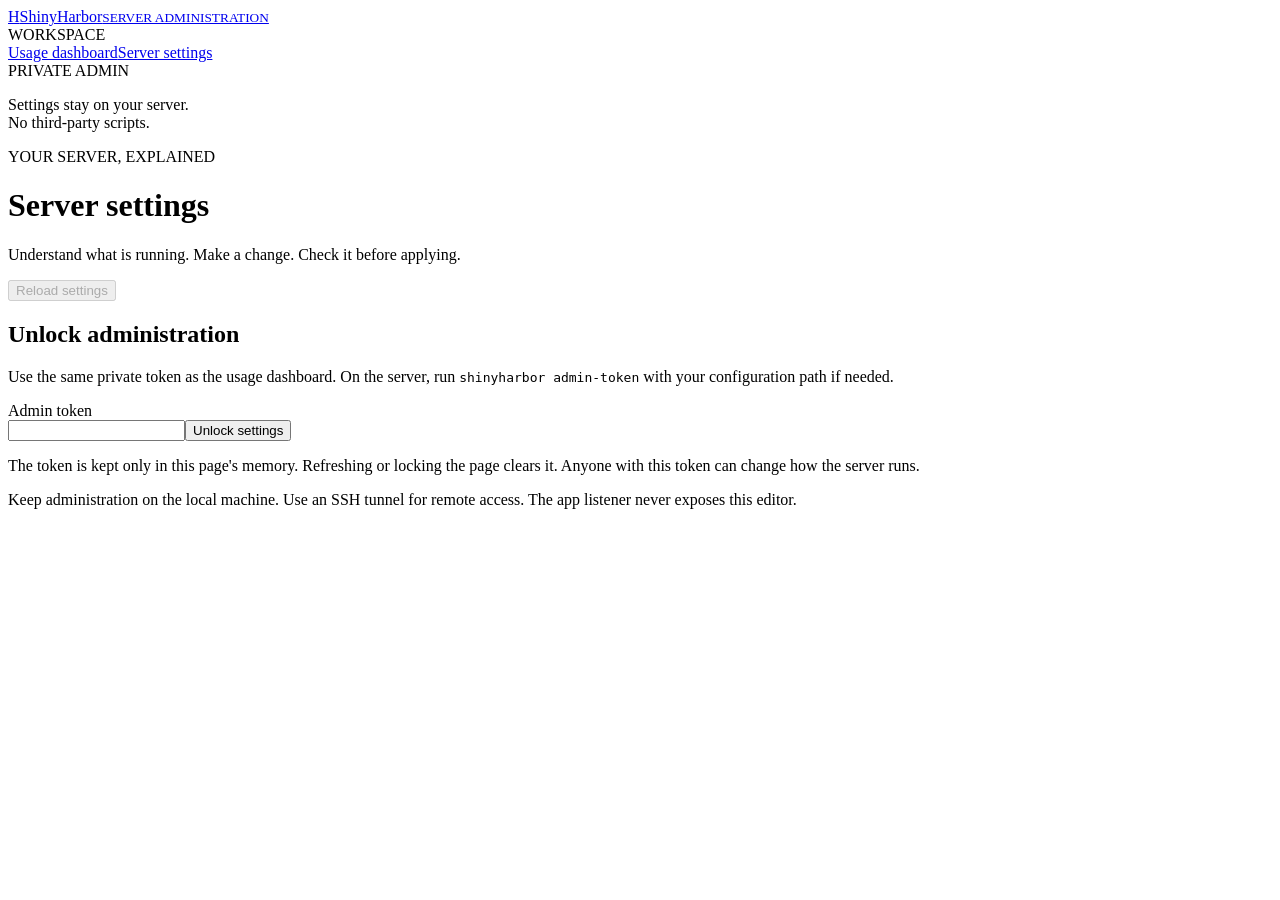
==== assets/admin.html @ 1c9d4fad "Add Sampling Lab, server administration, terminal monitor and HTTPS guides" ====
<!doctype html>
<html lang="en"><head><meta charset="utf-8"><meta name="viewport" content="width=device-width, initial-scale=1"><title>ShinyHarbor · Administration</title><link rel="stylesheet" href="/style.css"><link rel="stylesheet" href="/admin.css"><script src="/admin.js" defer></script></head>
<body>
<aside class="sidebar"><a class="brand" href="/"><span class="brand-mark">H</span><span>ShinyHarbor<small>SERVER ADMINISTRATION</small></span></a><div class="nav-label">WORKSPACE</div><a class="nav" href="/">Usage dashboard</a><a class="nav active" href="/admin">Server settings</a><div class="sidebar-bottom"><span class="pill">PRIVATE ADMIN</span><p>Settings stay on your server.<br>No third-party scripts.</p></div></aside>
<main><header><div><div class="eyebrow">YOUR SERVER, EXPLAINED</div><h1>Server settings</h1><p class="subtitle">Understand what is running. Make a change. Check it before applying.</p></div><div class="action-row"><button id="refresh" disabled>Reload settings</button><button id="lock" class="text-button" hidden>Lock administration</button></div></header>
<section id="login" class="card"><h2>Unlock administration</h2><p>Use the same private token as the usage dashboard. On the server, run <code>shinyharbor admin-token</code> with your configuration path if needed.</p><label for="token">Admin token</label><div class="unlock-row"><input id="token" type="password" autocomplete="off" spellcheck="false"><button id="unlock">Unlock settings</button></div><p class="footnote">The token is kept only in this page's memory. Refreshing or locking the page clears it. Anyone with this token can change how the server runs.</p></section>
<p id="message" role="status" aria-live="polite"></p>
<div id="content" hidden>
<section class="card settings-overview"><div><span class="eyebrow">CONFIGURATION FILE</span><p id="config-path"></p><span id="pending" class="pill"></span></div><p>Editing here updates this file. Every save keeps a private backup. You can continue editing the file with a text editor too; conflicting changes are detected.</p></section>
<nav class="editor-tabs" aria-label="Settings views"><button id="tab-guided" aria-pressed="true" data-view="guided">Everyday settings</button><button id="tab-source" aria-pressed="false" data-view="source">Full configuration</button><button id="tab-active" aria-pressed="false" data-view="active">Running settings</button><button id="tab-help" aria-pressed="false" data-view="help">Settings reference</button></nav>
<section id="view-guided"><p class="view-intro">These controls cover common settings. Use <strong>Full configuration</strong> for apps, worker pools, access rules, multiple listeners, and every other option.</p><p id="legacy-note" hidden>Shiny Server .conf syntax is preserved. Use the full configuration editor for this file.</p><div id="fields"></div></section>
<section id="view-source" class="card" hidden><h2>Full configuration</h2><p>Every supported setting can be changed here, including app definitions and legacy Shiny Server directives. See the reference for syntax and examples. This file may contain password hashes or sensitive environment variables; do not share it publicly.</p><label for="source">Configuration source</label><textarea id="source" rows="24" spellcheck="false" autocomplete="off"></textarea></section>
<section id="view-active" class="card" hidden><h2>What is running now</h2><p>All resolved settings, including defaults and absolute paths. These can differ from saved settings until you restart. Sensitive values may be present. To change a setting, use the first two tabs; the reference explains the options.</p><label for="filter">Find a setting</label><input id="filter" type="search" placeholder="For example: workers, tls, retention"><div id="active-values"></div></section>
<section id="view-help" class="card" hidden><h2>Complete configuration reference</h2><p>This reference is bundled with your installed version and works offline. Use your browser's Find command to locate an option.</p><pre id="reference">Loading reference…</pre></section>
<section id="edit-actions" class="card"><div class="action-row"><button id="validate" class="primary">1. Validate changes</button><button id="save" disabled>2. Save and apply</button><button id="discard">Discard edits</button></div><p id="validation" class="footnote">Validation checks settings, paths, routes and PEM certificates. It does not install R packages, obtain ACME certificates, or open firewall ports.</p><details id="preview" hidden><summary>Review the configuration that will be saved</summary><pre id="preview-source"></pre></details></section>
<section id="restart-help" class="card" hidden><h2>Saved · restart required</h2><p>The file has been saved, but the server is still using its current listeners and global settings. Restarting disconnects active apps, so choose a suitable moment.</p><ul><li><strong>Windows foreground:</strong> stop the current server, then use Start ShinyHarbor.</li><li><strong>Windows service:</strong> in administrator PowerShell, <code>Restart-Service ShinyHarbor</code>.</li><li><strong>Linux package:</strong> <code>sudo systemctl restart shinyharbor</code>.</li><li><strong>macOS background service:</strong> use Stop background server, then Run at login.</li><li><strong>Portable / terminal:</strong> Ctrl+C in the server terminal, then repeat your serve command.</li></ul><p>If you changed a port, use its new address after restarting. The private dashboard and administration page use HTTP even when your app listener uses HTTPS.</p></section>
</div><footer><p>Keep administration on the local machine. Use an SSH tunnel for remote access. The app listener never exposes this editor.</p></footer></main></body></html>
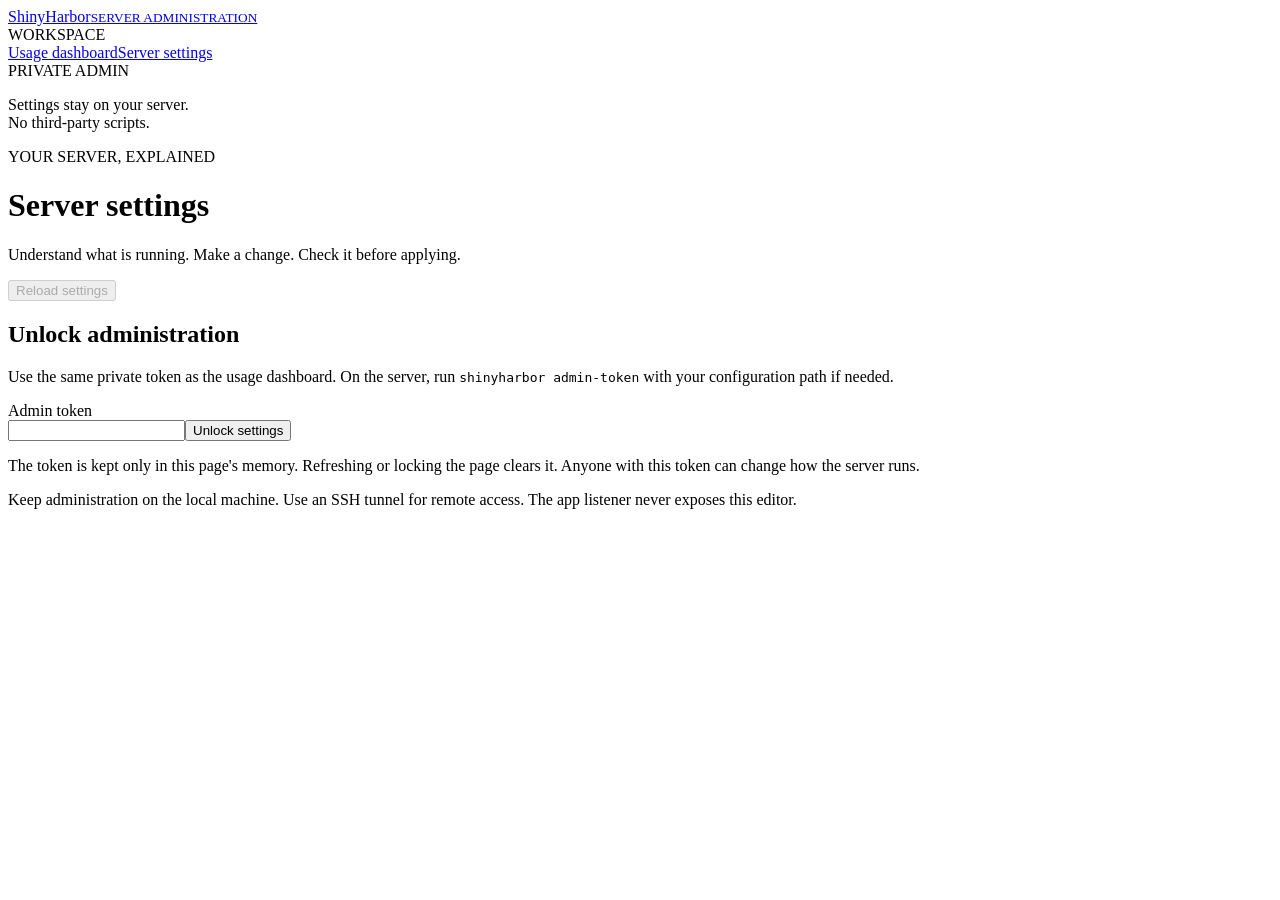
==== commit 874c4854: "Add reactive examples, branded catalog, native services and Alpine installer" ====
--- a/assets/admin.html
+++ b/assets/admin.html
@@ -1,7 +1,7 @@
 <!doctype html>
-<html lang="en"><head><meta charset="utf-8"><meta name="viewport" content="width=device-width, initial-scale=1"><title>ShinyHarbor · Administration</title><link rel="stylesheet" href="/style.css"><link rel="stylesheet" href="/admin.css"><script src="/admin.js" defer></script></head>
+<html lang="en"><head><meta charset="utf-8"><meta name="viewport" content="width=device-width, initial-scale=1"><title>ShinyHarbor · Administration</title><link rel="stylesheet" href="/style.css"><link rel="stylesheet" href="/admin.css"><script src="/admin.js" defer></script><link rel="icon" href="/__shinyharbor__/icon.svg" type="image/svg+xml"></head>
 <body>
-<aside class="sidebar"><a class="brand" href="/"><span class="brand-mark">H</span><span>ShinyHarbor<small>SERVER ADMINISTRATION</small></span></a><div class="nav-label">WORKSPACE</div><a class="nav" href="/">Usage dashboard</a><a class="nav active" href="/admin">Server settings</a><div class="sidebar-bottom"><span class="pill">PRIVATE ADMIN</span><p>Settings stay on your server.<br>No third-party scripts.</p></div></aside>
+<aside class="sidebar"><a class="brand" href="/"><img class="brand-mark" src="/__shinyharbor__/icon.svg" alt=""><span>ShinyHarbor<small>SERVER ADMINISTRATION</small></span></a><div class="nav-label">WORKSPACE</div><a class="nav" href="/">Usage dashboard</a><a class="nav active" href="/admin">Server settings</a><div class="sidebar-bottom"><span class="pill">PRIVATE ADMIN</span><p>Settings stay on your server.<br>No third-party scripts.</p></div></aside>
 <main><header><div><div class="eyebrow">YOUR SERVER, EXPLAINED</div><h1>Server settings</h1><p class="subtitle">Understand what is running. Make a change. Check it before applying.</p></div><div class="action-row"><button id="refresh" disabled>Reload settings</button><button id="lock" class="text-button" hidden>Lock administration</button></div></header>
 <section id="login" class="card"><h2>Unlock administration</h2><p>Use the same private token as the usage dashboard. On the server, run <code>shinyharbor admin-token</code> with your configuration path if needed.</p><label for="token">Admin token</label><div class="unlock-row"><input id="token" type="password" autocomplete="off" spellcheck="false"><button id="unlock">Unlock settings</button></div><p class="footnote">The token is kept only in this page's memory. Refreshing or locking the page clears it. Anyone with this token can change how the server runs.</p></section>
 <p id="message" role="status" aria-live="polite"></p>
